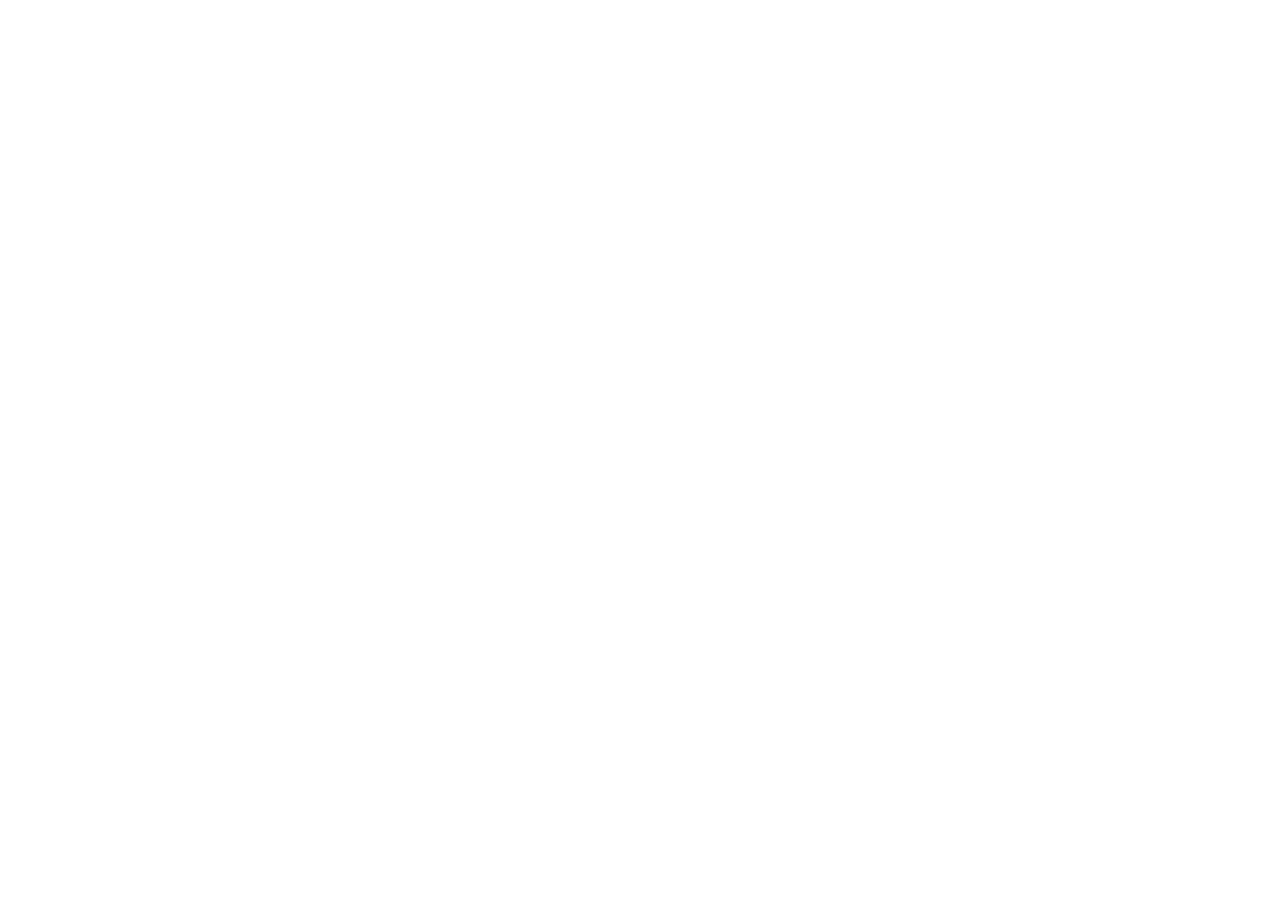
==== index.html @ 845b6daa "first commit" ====
<!DOCTYPE html>
<html lang="en">
  <head>
    <meta charset="UTF-8" />
    <meta http-equiv="X-UA-Compatible" content="IE=edge" />
    <meta name="viewport" content="width=device-width, initial-scale=1.0" />
    <title>Document</title>
  </head>
  <body></body>
</html>
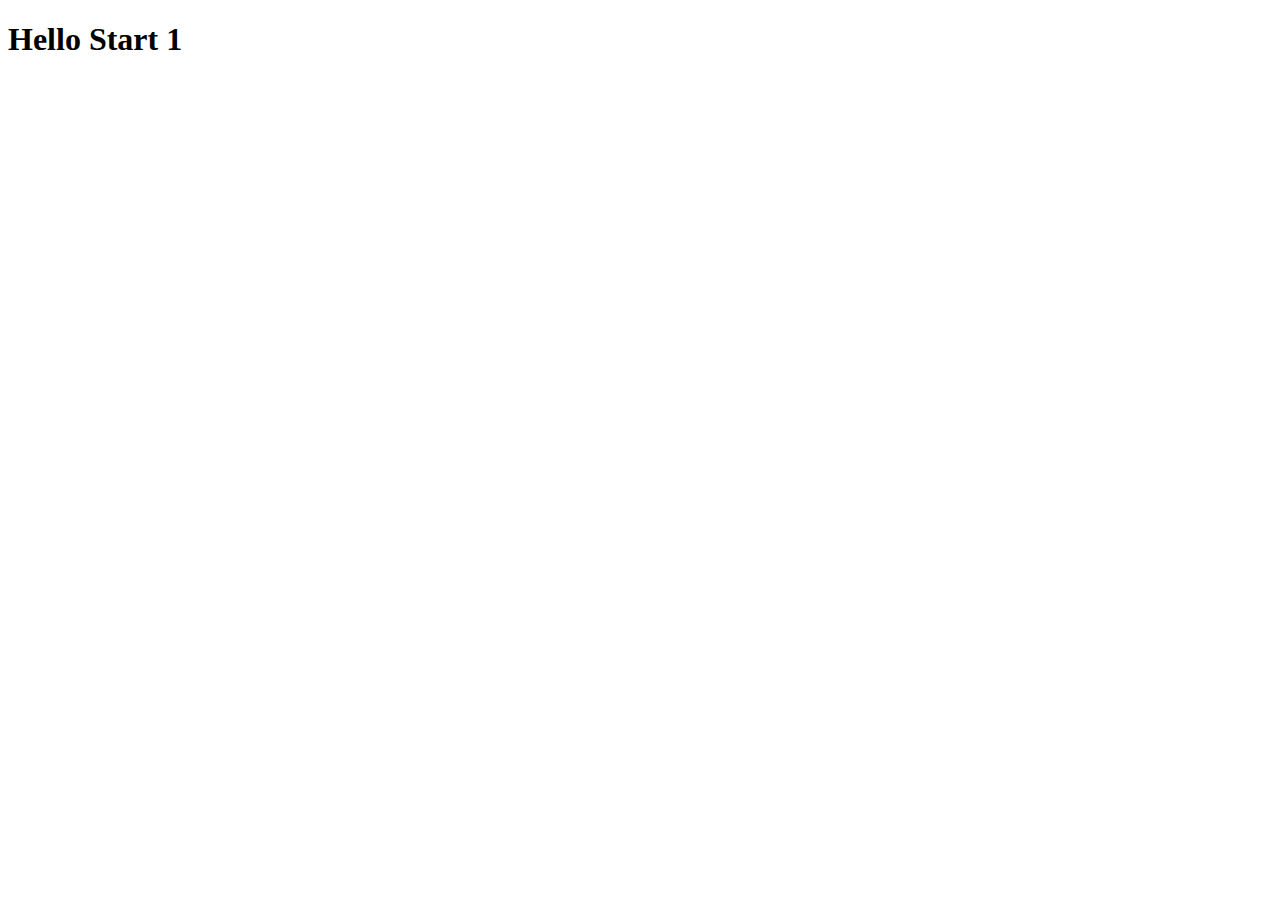
==== commit edd3d70d: "test commit" ====
--- a/index.html
+++ b/index.html
@@ -5,6 +5,8 @@
     <meta http-equiv="X-UA-Compatible" content="IE=edge" />
     <meta name="viewport" content="width=device-width, initial-scale=1.0" />
     <title>Document</title>
+
+    <h1>Hello Start 1</h1>
   </head>
   <body></body>
 </html>
